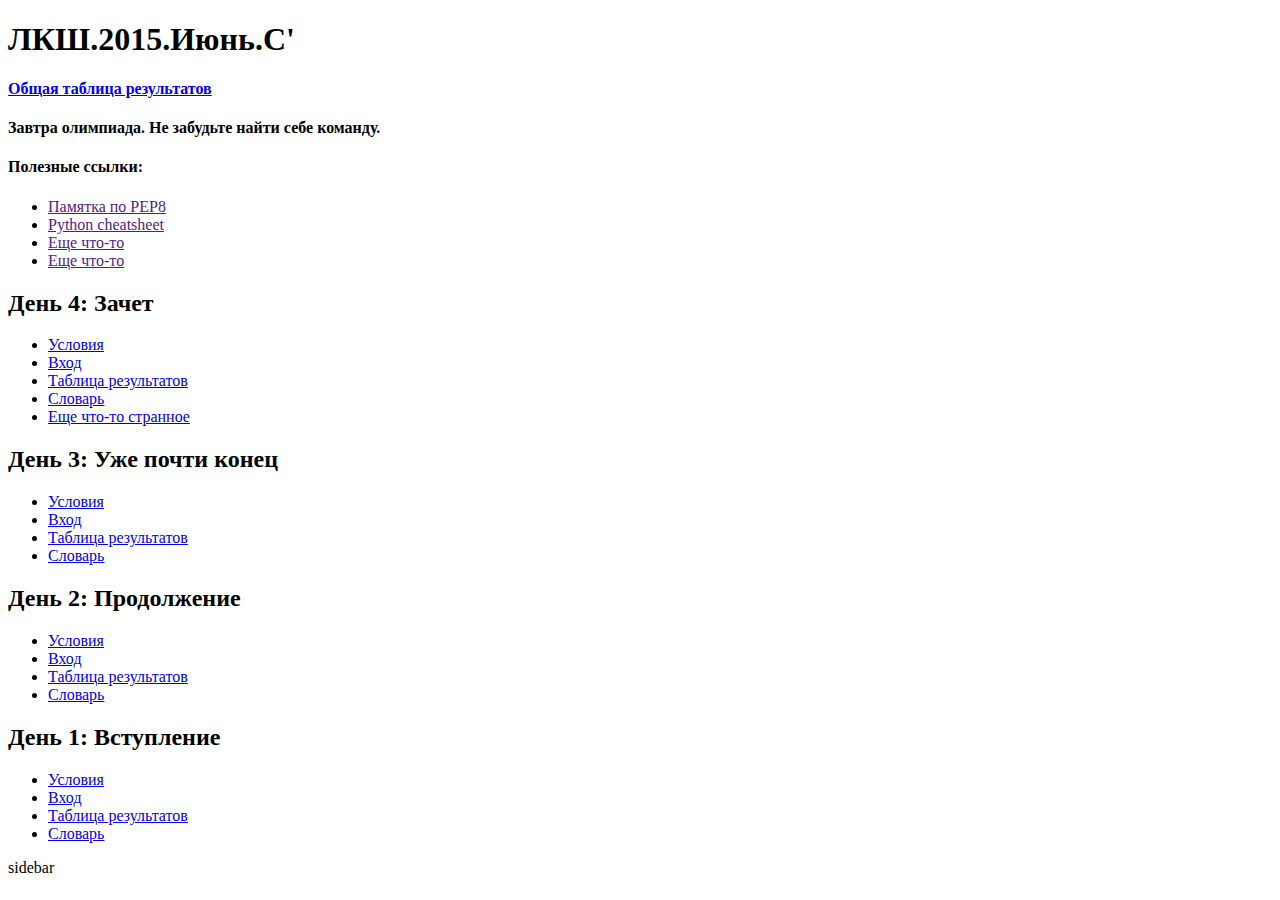
==== index.html @ bb0b9f69 "Add sidebar, add row/column layout, add encoding specification to config.py" ====
<!DOCTYPE html>
<html lang="en">
<head>
    <meta charset="utf-8">
    <meta http-equiv="X-UA-Compatible" content="IE=edge">
    <meta name="viewport" content="width=device-width, initial-scale=1">
    <title>ЛКШ.2015.Июнь.C'</title>
    <link href="css/bootstrap.min.css" rel="stylesheet">
    <link href="css/parallel_page.css" rel="stylesheet">
    <!--[if lt IE 9]>
      <script src="js/html5shiv.min.js"></script>
      <script src="js/respond.min.js"></script>
    <![endif]-->
</head>
<body>
    <script src="js/jquery.min.js"></script>
    <script src="js/bootstrap.min.js"></script>
    <div class="container">
        <div class="row">
            <div class="col-md-12">
                <div class="well" style="margin-top:20px">
                    <div class="row-fluid">
                        <div>
                            <h1>
                                ЛКШ.2015.Июнь.C'
                            </h1>
                        </div>

                    </div>         
                </div>
            </div>
        </div>
        <div class="row">
            <div class="col-md-9">
                <a href="a/">
                    <div class="btn btn-primary btn-lg results-btn">
                        <h4><b>Общая таблица результатов</b></h4>
                    </div>
                </a>
                
                <div class="alert alert-info">
                    <b>
                        Завтра олимпиада. Не забудьте найти себе команду.
                    </b>
                </div>
                
                <!--
                <div class="progress">
                    <div class="progress-bar" role="progressbar" aria-valuenow="60" aria-valuemin="0" aria-valuemax="100" style="width: 60%;">
                        6ой день
                    </div>
                </div>-->
                <div class="panel panel-default">
                    <div class="panel-heading" role="tab" id="headingOne" data-toggle="collapse" data-parent="#accordion" href="#collapseOne" aria-expanded="true" aria-controls="collapseOne">
                        <h4 class="panel-title">
                            <a>
                                <b>Полезные ссылки:</b>
                            </a>
                        </h4>
                    </div>

                    <div id="collapseOne" class="panel-collapse collapse" role="tabpanel" aria-labelledby="headingOne">
                        <div class="panel-body">
                            <ul class="nav nav-pills nav-stacked">
                                
                                <li><a href=""> Памятка по PEP8 </a></li>
                                
                                <li><a href=""> Python cheatsheet </a></li>
                                
                                <li><a href=""> Еще что-то </a></li>
                                
                                <li><a href=""> Еще что-то </a></li>
                                
                            </ul>
                        </div>
                    </div>
                </div>
                
                <div class="panel panel-default">
                    <div class="panel-heading">

                        <h2 class="panel-title"><b>День 4: Зачет</b></h2>
                    </div>
                    <div>
                        <ul class="nav nav-pills nav-justified">
                            
                            <li class="well well-sm"><a href="https://ejudge.lksh.ru/archive/2014/08/Cpy/01/problems.pdf"> Условия </a></li>
                            
                            <li class="well well-sm"><a href="https://ejudge.lksh.ru/cgi-bin/new-client?contest_id=21501&locale_id=1"> Вход </a></li>
                            
                            <li class="well well-sm"><a href="https://ejudge.lksh.ru/ejudge/standings/021501.html"> Таблица результатов </a></li>
                            
                            <li class="well well-sm"><a href="https://ejudge.lksh.ru/archive/2014/08/Cpy/01/Словарь.pdf"> Словарь </a></li>
                            
                            <li class="well well-sm"><a href="https://ejudge.lksh.ru/archive/2014/08/Cpy/01/Словарь.pdf"> Еще что-то странное </a></li>
                            
                        </ul>
                    </div>
                </div>
                
                <div class="panel panel-default">
                    <div class="panel-heading">

                        <h2 class="panel-title"><b>День 3: Уже почти конец</b></h2>
                    </div>
                    <div>
                        <ul class="nav nav-pills nav-justified">
                            
                            <li class="well well-sm"><a href="https://ejudge.lksh.ru/archive/2014/08/Cpy/01/problems.pdf"> Условия </a></li>
                            
                            <li class="well well-sm"><a href="https://ejudge.lksh.ru/cgi-bin/new-client?contest_id=21501&locale_id=1"> Вход </a></li>
                            
                            <li class="well well-sm"><a href="https://ejudge.lksh.ru/ejudge/standings/021501.html"> Таблица результатов </a></li>
                            
                            <li class="well well-sm"><a href="https://ejudge.lksh.ru/archive/2014/08/Cpy/01/Словарь.pdf"> Словарь </a></li>
                            
                        </ul>
                    </div>
                </div>
                
                <div class="panel panel-default">
                    <div class="panel-heading">

                        <h2 class="panel-title"><b>День 2: Продолжение</b></h2>
                    </div>
                    <div>
                        <ul class="nav nav-pills nav-justified">
                            
                            <li class="well well-sm"><a href="https://ejudge.lksh.ru/archive/2014/08/Cpy/01/problems.pdf"> Условия </a></li>
                            
                            <li class="well well-sm"><a href="https://ejudge.lksh.ru/cgi-bin/new-client?contest_id=21501&locale_id=1"> Вход </a></li>
                            
                            <li class="well well-sm"><a href="https://ejudge.lksh.ru/ejudge/standings/021501.html"> Таблица результатов </a></li>
                            
                            <li class="well well-sm"><a href="https://ejudge.lksh.ru/archive/2014/08/Cpy/01/Словарь.pdf"> Словарь </a></li>
                            
                        </ul>
                    </div>
                </div>
                
                <div class="panel panel-default">
                    <div class="panel-heading">

                        <h2 class="panel-title"><b>День 1: Вступление</b></h2>
                    </div>
                    <div>
                        <ul class="nav nav-pills nav-justified">
                            
                            <li class="well well-sm"><a href="https://ejudge.lksh.ru/archive/2014/08/Cpy/01/problems.pdf"> Условия </a></li>
                            
                            <li class="well well-sm"><a href="https://ejudge.lksh.ru/cgi-bin/new-client?contest_id=21501&locale_id=1"> Вход </a></li>
                            
                            <li class="well well-sm"><a href="https://ejudge.lksh.ru/ejudge/standings/021501.html"> Таблица результатов </a></li>
                            
                            <li class="well well-sm"><a href="https://ejudge.lksh.ru/archive/2014/08/Cpy/01/Словарь.pdf"> Словарь </a></li>
                            
                        </ul>
                    </div>
                </div>
                
            </div>
            <div class="col-md-3">
                <div class="well">
                    sidebar
                </div>
            </div>
        </div>
    </div>
</body>
</html>
---- css/parallel_page.css ----
.results-btn {
    margin-bottom: 20px;
}
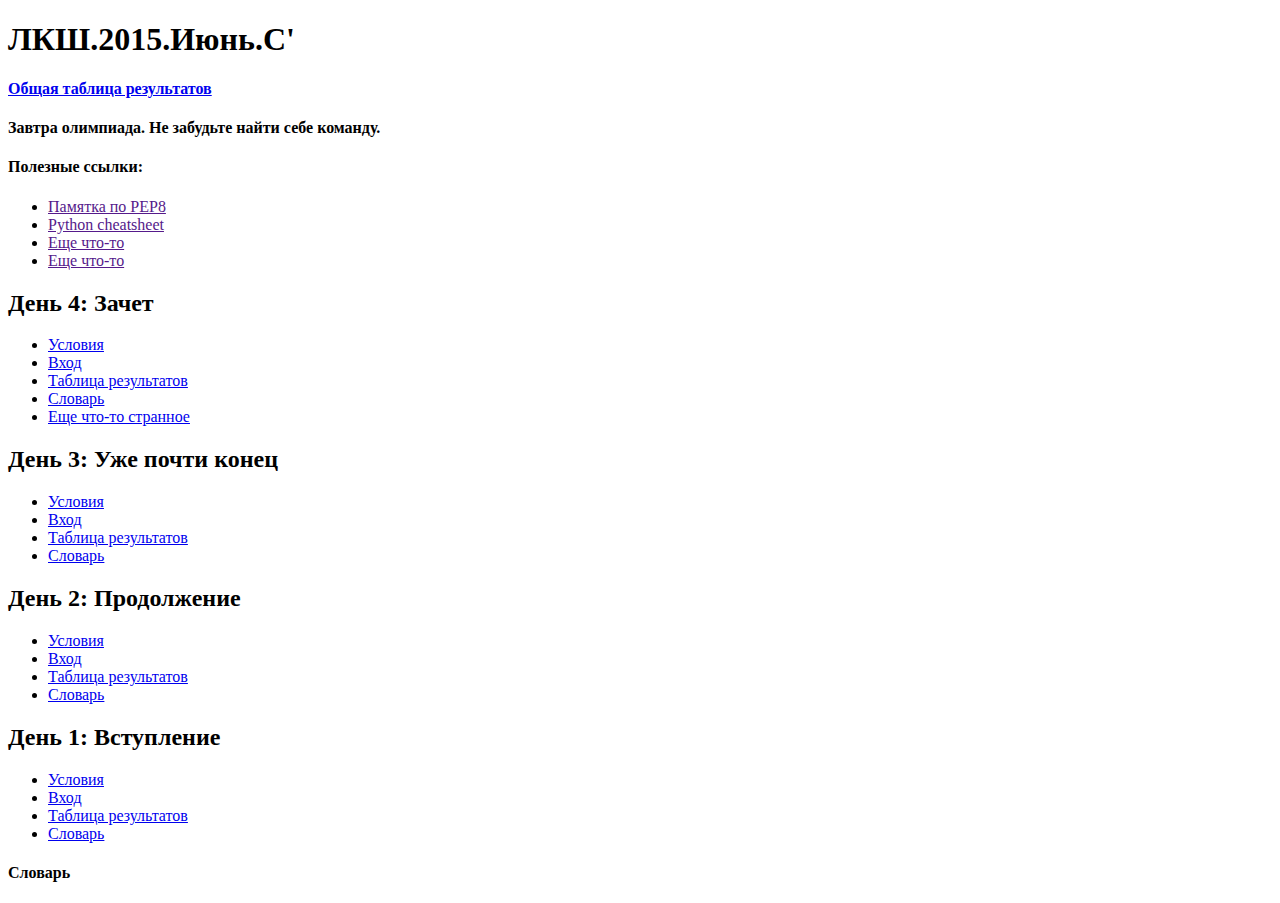
==== commit 1c723b1a: "Move dictionary to separate template" ====
--- a/index.html
+++ b/index.html
@@ -13,8 +13,6 @@
     <![endif]-->
 </head>
 <body>
-    <script src="js/jquery.min.js"></script>
-    <script src="js/bootstrap.min.js"></script>
     <div class="container">
         <div class="row">
             <div class="col-md-12">
@@ -161,10 +159,12 @@
             </div>
             <div class="col-md-3">
                 <div class="well">
-                    sidebar
+                    <h4><b>Словарь</b></h4>
                 </div>
             </div>
         </div>
     </div>
+    <script src="js/jquery.min.js"></script>
+    <script src="js/bootstrap.min.js"></script>
 </body>
 </html>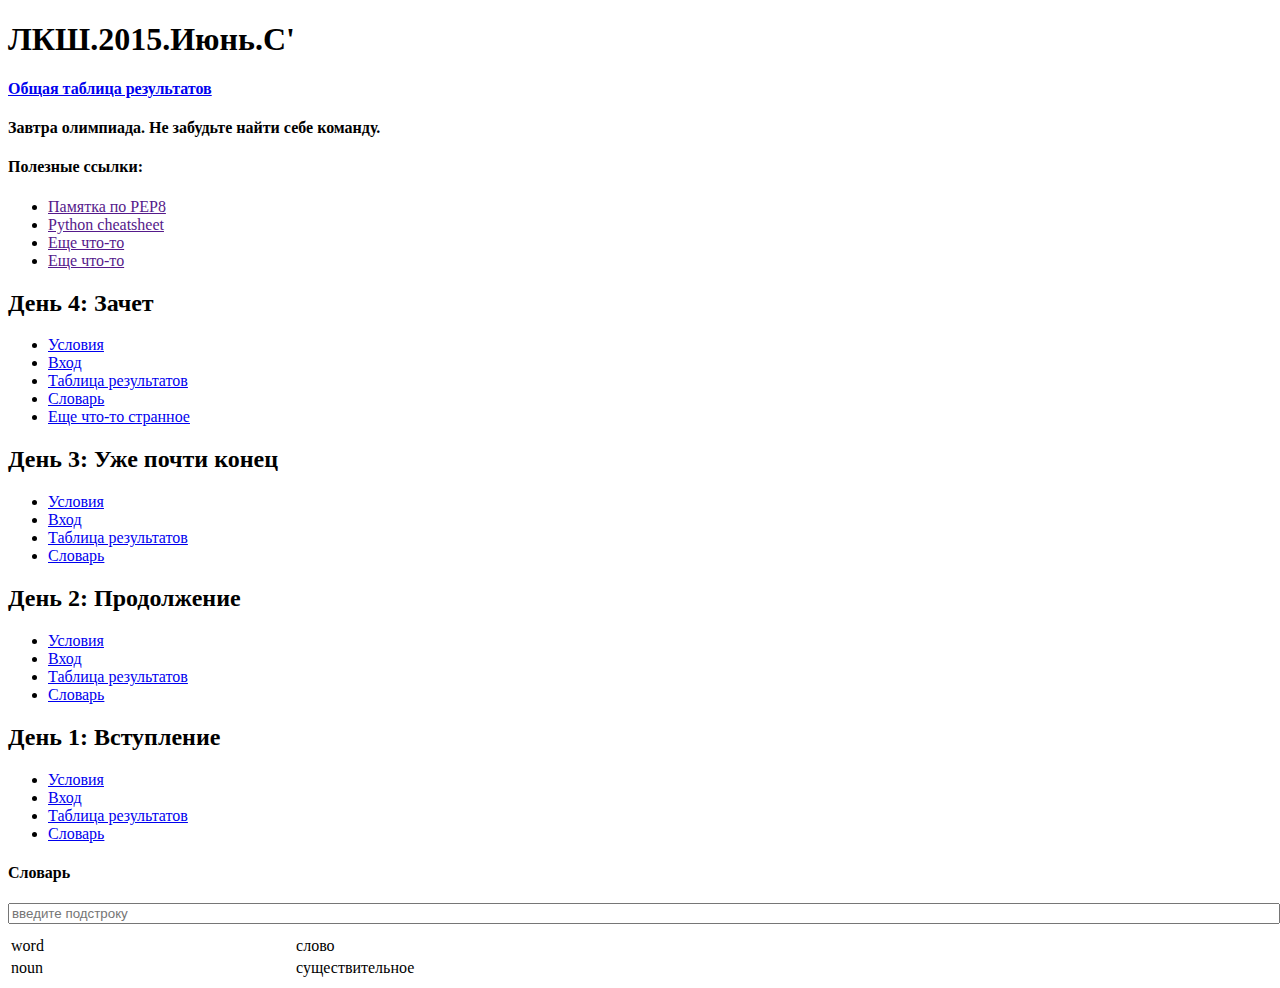
==== commit fec04095: "minimal dictionary styling" ====
--- a/index.html
+++ b/index.html
@@ -159,7 +159,19 @@
             </div>
             <div class="col-md-3">
                 <div class="well">
-                    <h4><b>Словарь</b></h4>
+                    <div class="sis-dictionary">
+    <h4><b>Словарь</b></h4>
+    <input type="text" class="search-field" value="" placeholder="введите подстроку">
+    <div class="search-controls"></div>
+    <!--<div class="search-results well" style="background: white">-->
+    <table class="search-results table" style="background: white">
+        <tr><td class="word">word</td><td class="translation">слово</td></tr>
+        <tr><td class="word">noun</td><td class="translation">существительное</td></tr>
+
+        <!--<div class="translation pull-right">перевод</div><div class="word">Word</div>-->
+    </table>
+    <!--</div>-->
+</div>
                 </div>
             </div>
         </div>
--- a/css/parallel_page.css
+++ b/css/parallel_page.css
@@ -1,3 +1,22 @@
 .results-btn {
     margin-bottom: 20px;
 }
+
+.sis-dictionary .search-field {
+    width: 100%;
+}
+
+.sis-dictionary .search-results {
+    width: 100%;
+    margin-top: 10px;
+    /*padding: 10px;*/
+}
+
+.sis-dictionary .search-results .word {
+    /*width: 50%;*/
+}
+
+.sis-dictionary .search-results .translation {
+    /*width: 49%;*/
+    /*text-align: right;*/
+}
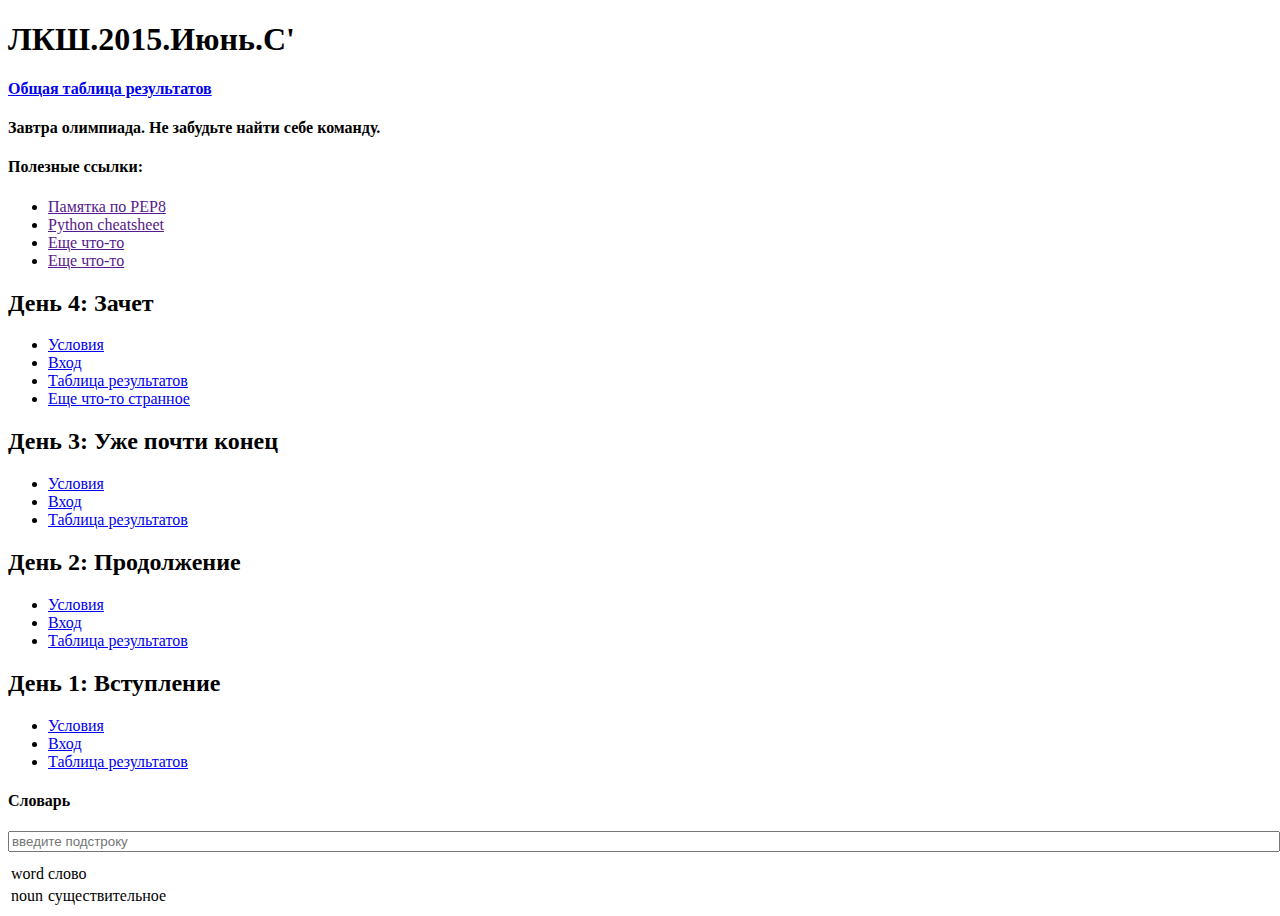
==== commit 9b7eadae: "Add words for all days, set maximum height for dictionary with scrolling" ====
--- a/index.html
+++ b/index.html
@@ -29,7 +29,7 @@
             </div>
         </div>
         <div class="row">
-            <div class="col-md-9">
+            <div class="col-md-8">
                 <a href="a/">
                     <div class="btn btn-primary btn-lg results-btn">
                         <h4><b>Общая таблица результатов</b></h4>
@@ -88,8 +88,6 @@
                             
                             <li class="well well-sm"><a href="https://ejudge.lksh.ru/ejudge/standings/021501.html"> Таблица результатов </a></li>
                             
-                            <li class="well well-sm"><a href="https://ejudge.lksh.ru/archive/2014/08/Cpy/01/Словарь.pdf"> Словарь </a></li>
-                            
                             <li class="well well-sm"><a href="https://ejudge.lksh.ru/archive/2014/08/Cpy/01/Словарь.pdf"> Еще что-то странное </a></li>
                             
                         </ul>
@@ -110,8 +108,6 @@
                             
                             <li class="well well-sm"><a href="https://ejudge.lksh.ru/ejudge/standings/021501.html"> Таблица результатов </a></li>
                             
-                            <li class="well well-sm"><a href="https://ejudge.lksh.ru/archive/2014/08/Cpy/01/Словарь.pdf"> Словарь </a></li>
-                            
                         </ul>
                     </div>
                 </div>
@@ -129,8 +125,6 @@
                             <li class="well well-sm"><a href="https://ejudge.lksh.ru/cgi-bin/new-client?contest_id=21501&locale_id=1"> Вход </a></li>
                             
                             <li class="well well-sm"><a href="https://ejudge.lksh.ru/ejudge/standings/021501.html"> Таблица результатов </a></li>
-                            
-                            <li class="well well-sm"><a href="https://ejudge.lksh.ru/archive/2014/08/Cpy/01/Словарь.pdf"> Словарь </a></li>
                             
                         </ul>
                     </div>
@@ -150,26 +144,25 @@
                             
                             <li class="well well-sm"><a href="https://ejudge.lksh.ru/ejudge/standings/021501.html"> Таблица результатов </a></li>
                             
-                            <li class="well well-sm"><a href="https://ejudge.lksh.ru/archive/2014/08/Cpy/01/Словарь.pdf"> Словарь </a></li>
-                            
                         </ul>
                     </div>
                 </div>
                 
             </div>
-            <div class="col-md-3">
+            <div class="col-md-4">
                 <div class="well">
                     <div class="sis-dictionary">
     <h4><b>Словарь</b></h4>
     <input type="text" class="search-field" value="" placeholder="введите подстроку">
     <div class="search-controls"></div>
-    <!--<div class="search-results well" style="background: white">-->
-    <table class="search-results table" style="background: white">
-        <tr><td class="word">word</td><td class="translation">слово</td></tr>
-        <tr><td class="word">noun</td><td class="translation">существительное</td></tr>
-
-        <!--<div class="translation pull-right">перевод</div><div class="word">Word</div>-->
-    </table>
+    <div class="search-results-container">
+        <table class="table">
+            <tbody class="search-results">
+                <tr><td class="word">word</td><td class="translation">слово</td></tr>
+                <tr><td class="word">noun</td><td class="translation">существительное</td></tr>
+            </tbody>
+        </table>
+    </div>
     <!--</div>-->
 </div>
                 </div>
@@ -178,5 +171,6 @@
     </div>
     <script src="js/jquery.min.js"></script>
     <script src="js/bootstrap.min.js"></script>
+    <script src="js/dictionary.js"></script>
 </body>
 </html>--- a/css/parallel_page.css
+++ b/css/parallel_page.css
@@ -6,17 +6,13 @@
     width: 100%;
 }
 
-.sis-dictionary .search-results {
+.sis-dictionary .search-results-container {
     width: 100%;
     margin-top: 10px;
-    /*padding: 10px;*/
+    max-height: 700px;
+    overflow: auto;
 }
 
-.sis-dictionary .search-results .word {
-    /*width: 50%;*/
+.sis-dictionary .search-results-container table {
+    background: white;
 }
-
-.sis-dictionary .search-results .translation {
-    /*width: 49%;*/
-    /*text-align: right;*/
-}
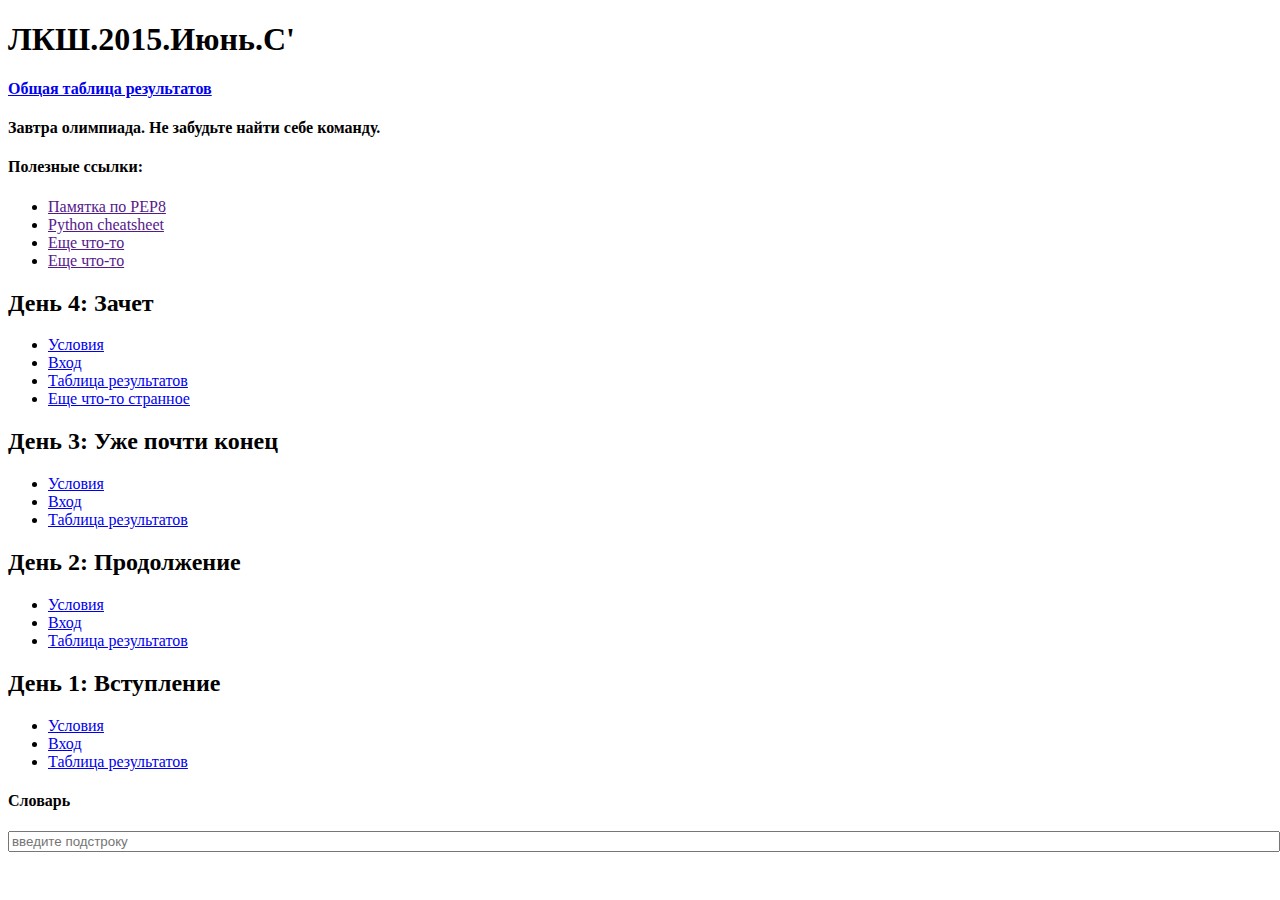
==== commit 66e224b8: "Dictionary: merge duplicates, show only specified tags" ====
--- a/index.html
+++ b/index.html
@@ -158,12 +158,9 @@
     <div class="search-results-container">
         <table class="table">
             <tbody class="search-results">
-                <tr><td class="word">word</td><td class="translation">слово</td></tr>
-                <tr><td class="word">noun</td><td class="translation">существительное</td></tr>
             </tbody>
         </table>
     </div>
-    <!--</div>-->
 </div>
                 </div>
             </div>
@@ -172,5 +169,8 @@
     <script src="js/jquery.min.js"></script>
     <script src="js/bootstrap.min.js"></script>
     <script src="js/dictionary.js"></script>
+    <script type="text/javascript">
+        dictionary.load(['день 1', 'день 2', 'день 3', 'день 4']);
+    </script>
 </body>
 </html>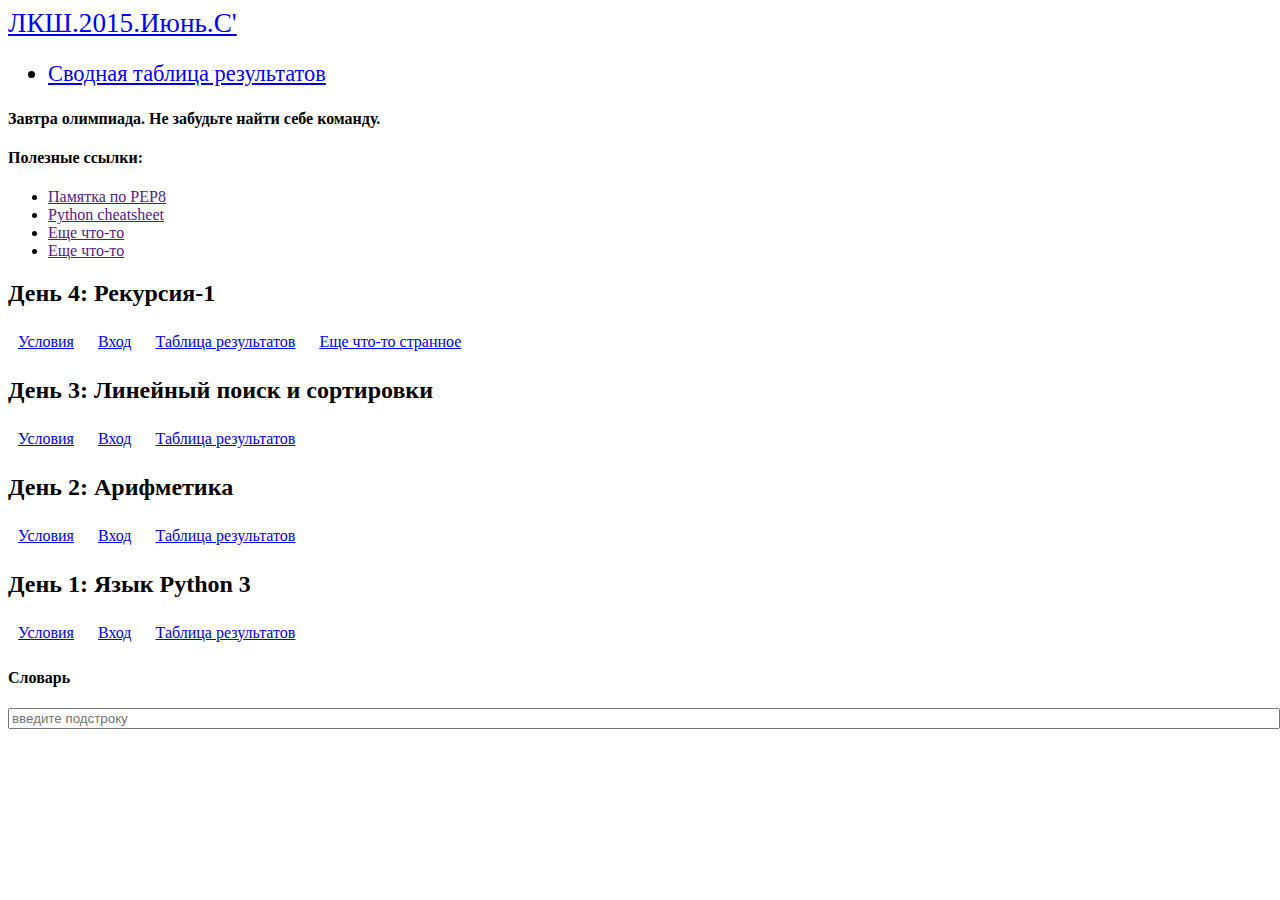
==== commit ec05483d: "Change header, move aggregate table link to header" ====
--- a/index.html
+++ b/index.html
@@ -1,6 +1,6 @@
 <!DOCTYPE html>
 <html lang="en">
-<head>
+  <head>
     <meta charset="utf-8">
     <meta http-equiv="X-UA-Compatible" content="IE=edge">
     <meta name="viewport" content="width=device-width, initial-scale=1">
@@ -8,150 +8,199 @@
     <link href="css/bootstrap.min.css" rel="stylesheet">
     <link href="css/parallel_page.css" rel="stylesheet">
     <!--[if lt IE 9]>
-      <script src="js/html5shiv.min.js"></script>
-      <script src="js/respond.min.js"></script>
+    <script src="js/html5shiv.min.js"></script>
+    <script src="js/respond.min.js"></script>
     <![endif]-->
-</head>
-<body>
+  </head>
+  <body>
+    <div class="navbar navbar-default navbar-static-top">
+      <div class="container">
+        <div class="navgar-header">
+<!--          <button type="button" class="navbar-toggle collapsed" data-toggle="collapse" data-target="#navbar" aria-expanded="false" aria-controls="navbar">-->
+            <!--<span class="sr-only">Toggle navigation</span>-->
+            <!--<span class="icon-bar"></span>-->
+            <!--<span class="icon-bar"></span>-->
+            <!--<span class="icon-bar"></span>-->
+            <!--</button>-->
+          <a class="navbar-brand" href="#" style="font-size: 1.7em;">ЛКШ.2015.Июнь.C'</a>
+        </div>
+          
+        <div id="navbar" class="navbar-collapse collapse">
+          <ul class="nav navbar-nav navbar-right" style="font-size: 1.4em">
+            <li><a href="#">Сводная таблица результатов</a></li>
+          </ul>
+        </div>
+      </div>
+    </div>
     <div class="container">
-        <div class="row">
-            <div class="col-md-12">
-                <div class="well" style="margin-top:20px">
-                    <div class="row-fluid">
-                        <div>
-                            <h1>
-                                ЛКШ.2015.Июнь.C'
-                            </h1>
-                        </div>
-
-                    </div>         
-                </div>
-            </div>
-        </div>
-        <div class="row">
-            <div class="col-md-8">
-                <a href="a/">
-                    <div class="btn btn-primary btn-lg results-btn">
-                        <h4><b>Общая таблица результатов</b></h4>
-                    </div>
+<!--      <div class="row">-->
+        <!--<div class="col-md-12">-->
+          <!--<div class="header well">-->
+            <!--[><div class="row-fluid"><]-->
+              <!--[><div><]-->
+                <!--<h2>-->
+                  <!--ЛКШ.2015.Июнь.C'-->
+                <!--</h2>-->
+                <!--[></div><]-->
+
+              <!--[></div>         <]-->
+          <!--</div>-->
+        <!--</div>-->
+      <!--</div>-->
+      <div class="row">
+        <div class="col-md-8">
+          <!--<a href="a/">-->
+            <!--<div class="btn btn-primary results-btn">-->
+              <!--<h4><b>Общая таблица результатов</b></h4>-->
+            <!--</div>-->
+          <!--</a>-->
+          
+          <div class="alert alert-info">
+            <b>
+              Завтра олимпиада. Не забудьте найти себе команду.
+            </b>
+          </div>
+          
+          <!--
+          <div class="progress">
+            <div class="progress-bar" role="progressbar" aria-valuenow="60" aria-valuemin="0" aria-valuemax="100" style="width: 60%;">
+              6ой день
+            </div>
+          </div>-->
+          <div class="panel panel-default">
+            <div class="panel-heading" role="tab" id="headingOne" data-toggle="collapse" data-parent="#accordion" href="#collapseOne" aria-expanded="true" aria-controls="collapseOne">
+              <h4 class="panel-title">
+                <a>
+                  <b>Полезные ссылки:</b>
                 </a>
-                
-                <div class="alert alert-info">
-                    <b>
-                        Завтра олимпиада. Не забудьте найти себе команду.
-                    </b>
-                </div>
-                
-                <!--
-                <div class="progress">
-                    <div class="progress-bar" role="progressbar" aria-valuenow="60" aria-valuemin="0" aria-valuemax="100" style="width: 60%;">
-                        6ой день
-                    </div>
-                </div>-->
-                <div class="panel panel-default">
-                    <div class="panel-heading" role="tab" id="headingOne" data-toggle="collapse" data-parent="#accordion" href="#collapseOne" aria-expanded="true" aria-controls="collapseOne">
-                        <h4 class="panel-title">
-                            <a>
-                                <b>Полезные ссылки:</b>
-                            </a>
-                        </h4>
-                    </div>
-
-                    <div id="collapseOne" class="panel-collapse collapse" role="tabpanel" aria-labelledby="headingOne">
-                        <div class="panel-body">
-                            <ul class="nav nav-pills nav-stacked">
-                                
-                                <li><a href=""> Памятка по PEP8 </a></li>
-                                
-                                <li><a href=""> Python cheatsheet </a></li>
-                                
-                                <li><a href=""> Еще что-то </a></li>
-                                
-                                <li><a href=""> Еще что-то </a></li>
-                                
-                            </ul>
-                        </div>
-                    </div>
-                </div>
-                
-                <div class="panel panel-default">
-                    <div class="panel-heading">
-
-                        <h2 class="panel-title"><b>День 4: Зачет</b></h2>
-                    </div>
-                    <div>
-                        <ul class="nav nav-pills nav-justified">
-                            
-                            <li class="well well-sm"><a href="https://ejudge.lksh.ru/archive/2014/08/Cpy/01/problems.pdf"> Условия </a></li>
-                            
-                            <li class="well well-sm"><a href="https://ejudge.lksh.ru/cgi-bin/new-client?contest_id=21501&locale_id=1"> Вход </a></li>
-                            
-                            <li class="well well-sm"><a href="https://ejudge.lksh.ru/ejudge/standings/021501.html"> Таблица результатов </a></li>
-                            
-                            <li class="well well-sm"><a href="https://ejudge.lksh.ru/archive/2014/08/Cpy/01/Словарь.pdf"> Еще что-то странное </a></li>
-                            
-                        </ul>
-                    </div>
-                </div>
-                
-                <div class="panel panel-default">
-                    <div class="panel-heading">
-
-                        <h2 class="panel-title"><b>День 3: Уже почти конец</b></h2>
-                    </div>
-                    <div>
-                        <ul class="nav nav-pills nav-justified">
-                            
-                            <li class="well well-sm"><a href="https://ejudge.lksh.ru/archive/2014/08/Cpy/01/problems.pdf"> Условия </a></li>
-                            
-                            <li class="well well-sm"><a href="https://ejudge.lksh.ru/cgi-bin/new-client?contest_id=21501&locale_id=1"> Вход </a></li>
-                            
-                            <li class="well well-sm"><a href="https://ejudge.lksh.ru/ejudge/standings/021501.html"> Таблица результатов </a></li>
-                            
-                        </ul>
-                    </div>
-                </div>
-                
-                <div class="panel panel-default">
-                    <div class="panel-heading">
-
-                        <h2 class="panel-title"><b>День 2: Продолжение</b></h2>
-                    </div>
-                    <div>
-                        <ul class="nav nav-pills nav-justified">
-                            
-                            <li class="well well-sm"><a href="https://ejudge.lksh.ru/archive/2014/08/Cpy/01/problems.pdf"> Условия </a></li>
-                            
-                            <li class="well well-sm"><a href="https://ejudge.lksh.ru/cgi-bin/new-client?contest_id=21501&locale_id=1"> Вход </a></li>
-                            
-                            <li class="well well-sm"><a href="https://ejudge.lksh.ru/ejudge/standings/021501.html"> Таблица результатов </a></li>
-                            
-                        </ul>
-                    </div>
-                </div>
-                
-                <div class="panel panel-default">
-                    <div class="panel-heading">
-
-                        <h2 class="panel-title"><b>День 1: Вступление</b></h2>
-                    </div>
-                    <div>
-                        <ul class="nav nav-pills nav-justified">
-                            
-                            <li class="well well-sm"><a href="https://ejudge.lksh.ru/archive/2014/08/Cpy/01/problems.pdf"> Условия </a></li>
-                            
-                            <li class="well well-sm"><a href="https://ejudge.lksh.ru/cgi-bin/new-client?contest_id=21501&locale_id=1"> Вход </a></li>
-                            
-                            <li class="well well-sm"><a href="https://ejudge.lksh.ru/ejudge/standings/021501.html"> Таблица результатов </a></li>
-                            
-                        </ul>
-                    </div>
-                </div>
-                
-            </div>
-            <div class="col-md-4">
-                <div class="well">
-                    <div class="sis-dictionary">
+              </h4>
+            </div>
+
+            <div id="collapseOne" class="panel-collapse collapse" role="tabpanel" aria-labelledby="headingOne">
+              <div class="panel-body">
+                <ul class="nav nav-pills nav-stacked">
+                  
+                  <li><a href=""> Памятка по PEP8 </a></li>
+                  
+                  <li><a href=""> Python cheatsheet </a></li>
+                  
+                  <li><a href=""> Еще что-то </a></li>
+                  
+                  <li><a href=""> Еще что-то </a></li>
+                  
+                </ul>
+              </div>
+            </div>
+          </div>
+          
+          <div class="panel panel-default">
+            <div class="panel-heading">
+
+              <h2 class="panel-title"><b>День 4: Рекурсия-1</b></h2>
+            </div>
+            <div>
+              
+              <a class="day-link" href="https://ejudge.lksh.ru/archive/2014/08/Cpy/01/problems.pdf">Условия</a>
+              
+              <a class="day-link" href="https://ejudge.lksh.ru/cgi-bin/new-client?contest_id=21501&locale_id=1">Вход</a>
+              
+              <a class="day-link" href="https://ejudge.lksh.ru/ejudge/standings/021501.html">Таблица результатов</a>
+              
+              <a class="day-link" href="https://ejudge.lksh.ru/archive/2014/08/Cpy/01/Словарь.pdf">Еще что-то странное</a>
+              
+              <!--                        <ul class="nav nav-pills nav-justified">-->
+                <!---->
+                <!--<li class="well well-sm"><a href="https://ejudge.lksh.ru/archive/2014/08/Cpy/01/problems.pdf"> Условия </a></li>-->
+                <!---->
+                <!--<li class="well well-sm"><a href="https://ejudge.lksh.ru/cgi-bin/new-client?contest_id=21501&locale_id=1"> Вход </a></li>-->
+                <!---->
+                <!--<li class="well well-sm"><a href="https://ejudge.lksh.ru/ejudge/standings/021501.html"> Таблица результатов </a></li>-->
+                <!---->
+                <!--<li class="well well-sm"><a href="https://ejudge.lksh.ru/archive/2014/08/Cpy/01/Словарь.pdf"> Еще что-то странное </a></li>-->
+                <!---->
+                <!--</ul>-->
+            </div>
+          </div>
+          
+          <div class="panel panel-default">
+            <div class="panel-heading">
+
+              <h2 class="panel-title"><b>День 3: Линейный поиск и сортировки</b></h2>
+            </div>
+            <div>
+              
+              <a class="day-link" href="https://ejudge.lksh.ru/archive/2014/08/Cpy/01/problems.pdf">Условия</a>
+              
+              <a class="day-link" href="https://ejudge.lksh.ru/cgi-bin/new-client?contest_id=21501&locale_id=1">Вход</a>
+              
+              <a class="day-link" href="https://ejudge.lksh.ru/ejudge/standings/021501.html">Таблица результатов</a>
+              
+              <!--                        <ul class="nav nav-pills nav-justified">-->
+                <!---->
+                <!--<li class="well well-sm"><a href="https://ejudge.lksh.ru/archive/2014/08/Cpy/01/problems.pdf"> Условия </a></li>-->
+                <!---->
+                <!--<li class="well well-sm"><a href="https://ejudge.lksh.ru/cgi-bin/new-client?contest_id=21501&locale_id=1"> Вход </a></li>-->
+                <!---->
+                <!--<li class="well well-sm"><a href="https://ejudge.lksh.ru/ejudge/standings/021501.html"> Таблица результатов </a></li>-->
+                <!---->
+                <!--</ul>-->
+            </div>
+          </div>
+          
+          <div class="panel panel-default">
+            <div class="panel-heading">
+
+              <h2 class="panel-title"><b>День 2: Арифметика</b></h2>
+            </div>
+            <div>
+              
+              <a class="day-link" href="https://ejudge.lksh.ru/archive/2014/08/Cpy/01/problems.pdf">Условия</a>
+              
+              <a class="day-link" href="https://ejudge.lksh.ru/cgi-bin/new-client?contest_id=21501&locale_id=1">Вход</a>
+              
+              <a class="day-link" href="https://ejudge.lksh.ru/ejudge/standings/021501.html">Таблица результатов</a>
+              
+              <!--                        <ul class="nav nav-pills nav-justified">-->
+                <!---->
+                <!--<li class="well well-sm"><a href="https://ejudge.lksh.ru/archive/2014/08/Cpy/01/problems.pdf"> Условия </a></li>-->
+                <!---->
+                <!--<li class="well well-sm"><a href="https://ejudge.lksh.ru/cgi-bin/new-client?contest_id=21501&locale_id=1"> Вход </a></li>-->
+                <!---->
+                <!--<li class="well well-sm"><a href="https://ejudge.lksh.ru/ejudge/standings/021501.html"> Таблица результатов </a></li>-->
+                <!---->
+                <!--</ul>-->
+            </div>
+          </div>
+          
+          <div class="panel panel-default">
+            <div class="panel-heading">
+
+              <h2 class="panel-title"><b>День 1: Язык Python 3</b></h2>
+            </div>
+            <div>
+              
+              <a class="day-link" href="https://ejudge.lksh.ru/archive/2014/08/Cpy/01/problems.pdf">Условия</a>
+              
+              <a class="day-link" href="https://ejudge.lksh.ru/cgi-bin/new-client?contest_id=21501&locale_id=1">Вход</a>
+              
+              <a class="day-link" href="https://ejudge.lksh.ru/ejudge/standings/021501.html">Таблица результатов</a>
+              
+              <!--                        <ul class="nav nav-pills nav-justified">-->
+                <!---->
+                <!--<li class="well well-sm"><a href="https://ejudge.lksh.ru/archive/2014/08/Cpy/01/problems.pdf"> Условия </a></li>-->
+                <!---->
+                <!--<li class="well well-sm"><a href="https://ejudge.lksh.ru/cgi-bin/new-client?contest_id=21501&locale_id=1"> Вход </a></li>-->
+                <!---->
+                <!--<li class="well well-sm"><a href="https://ejudge.lksh.ru/ejudge/standings/021501.html"> Таблица результатов </a></li>-->
+                <!---->
+                <!--</ul>-->
+            </div>
+          </div>
+          
+        </div>
+        <div class="col-md-4">
+          <div class="well">
+            <div class="sis-dictionary">
     <h4><b>Словарь</b></h4>
     <input type="text" class="search-field" value="" placeholder="введите подстроку">
     <div class="search-controls"></div>
@@ -162,15 +211,15 @@
         </table>
     </div>
 </div>
-                </div>
-            </div>
-        </div>
+          </div>
+        </div>
+      </div>
     </div>
     <script src="js/jquery.min.js"></script>
     <script src="js/bootstrap.min.js"></script>
     <script src="js/dictionary.js"></script>
     <script type="text/javascript">
-        dictionary.load(['день 1', 'день 2', 'день 3', 'день 4']);
+      dictionary.load(['день 1', 'день 2', 'день 3', 'день 4']);
     </script>
-</body>
+  </body>
 </html>--- a/css/parallel_page.css
+++ b/css/parallel_page.css
@@ -1,3 +1,14 @@
+.header {
+    margin-top: 20px;
+    padding-left: 20px;
+    padding-top: 8px;
+    padding-bottom: 8px;
+}
+
+.header h2 {
+    font-weight: bold;
+}
+
 .results-btn {
     margin-bottom: 20px;
 }
@@ -9,10 +20,18 @@
 .sis-dictionary .search-results-container {
     width: 100%;
     margin-top: 10px;
-    max-height: 700px;
+    max-height: 450px;
     overflow: auto;
 }
 
 .sis-dictionary .search-results-container table {
     background: white;
 }
+
+.day-link {
+    display: inline-block;
+    margin-left: 10px;
+    margin-right: 10px;
+    margin-top: 6px;
+    margin-bottom: 6px;
+}
